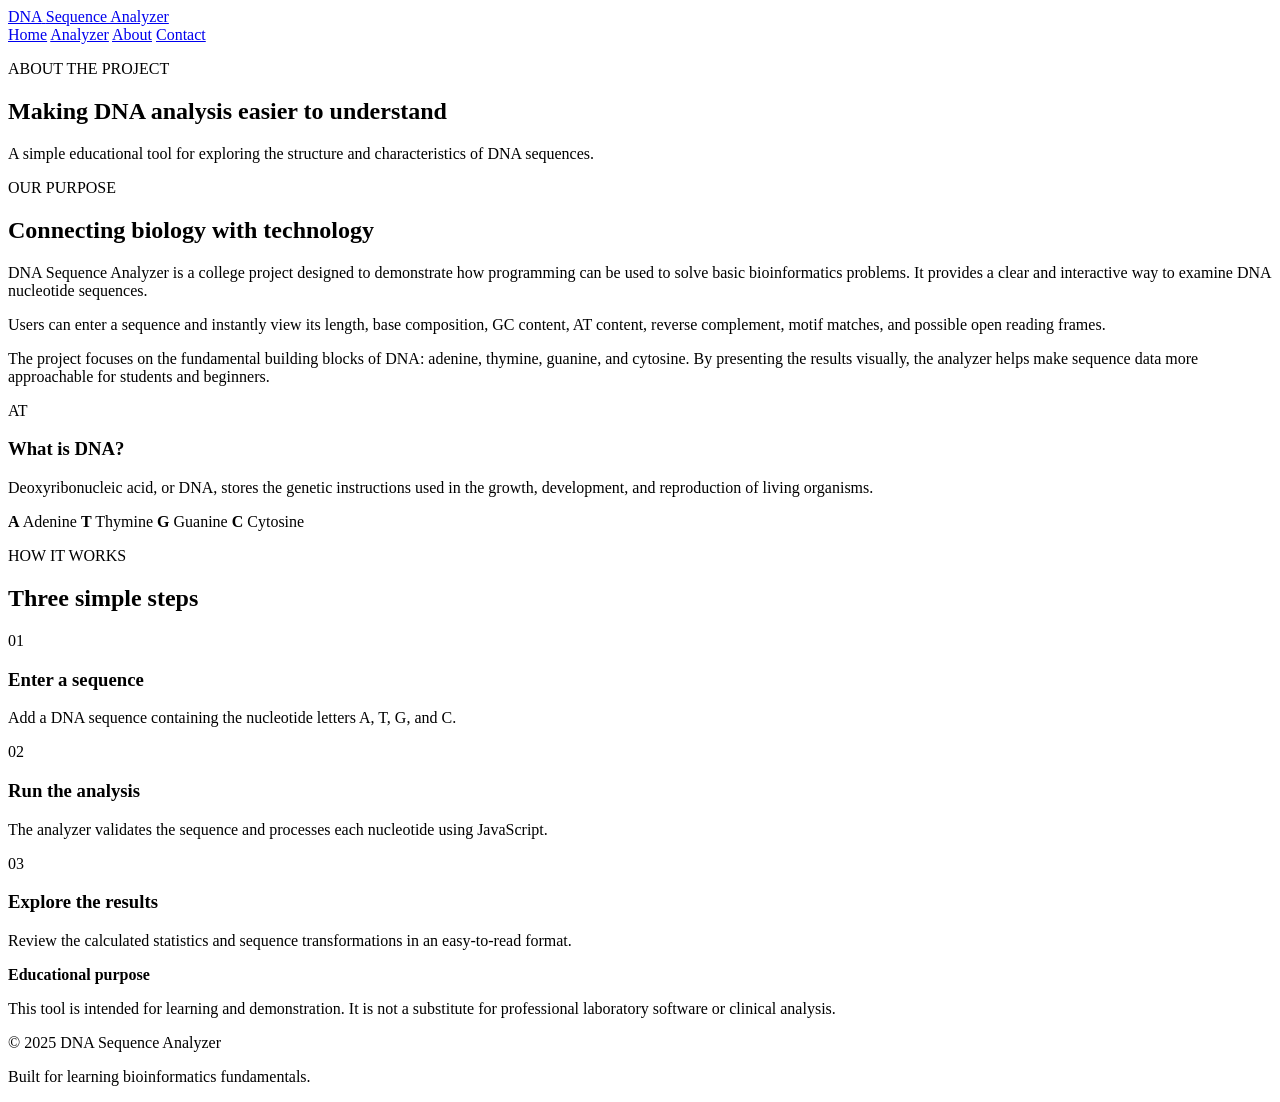
==== About.html @ a6e34085 "Create About.html" ====
<!DOCTYPE html>
<html lang="en">
<head>
  <meta charset="UTF-8">
  <meta name="viewport" content="width=device-width, initial-scale=1.0">
  <meta name="description" content="Learn about the DNA Sequence Analyzer project.">
  <title>About | DNA Sequence Analyzer</title>
  <link rel="stylesheet" href="style.css">
</head>
<body>
  <header class="site-header">
    <div class="container nav-container">
      <a href="index.html" class="logo">
        <span class="logo-mark">DNA</span>
        <span>Sequence Analyzer</span>
      </a>

      <nav class="main-nav" aria-label="Main navigation">
        <a href="index.html">Home</a>
        <a href="analyzer.html">Analyzer</a>
        <a href="about.html" class="active">About</a>
        <a href="contact.html">Contact</a>
      </nav>
    </div>
  </header>

  <main>
    <section class="page-banner">
      <div class="container">
        <p class="eyebrow">ABOUT THE PROJECT</p>
        <h1>Making DNA analysis easier to understand</h1>
        <p>
          A simple educational tool for exploring the structure and
          characteristics of DNA sequences.
        </p>
      </div>
    </section>

    <section class="content-section">
      <div class="container about-layout">
        <div class="about-main">
          <p class="eyebrow">OUR PURPOSE</p>
          <h2>Connecting biology with technology</h2>
          <p>
            DNA Sequence Analyzer is a college project designed to demonstrate
            how programming can be used to solve basic bioinformatics problems.
            It provides a clear and interactive way to examine DNA nucleotide
            sequences.
          </p>
          <p>
            Users can enter a sequence and instantly view its length, base
            composition, GC content, AT content, reverse complement, motif
            matches, and possible open reading frames.
          </p>
          <p>
            The project focuses on the fundamental building blocks of DNA:
            adenine, thymine, guanine, and cytosine. By presenting the results
            visually, the analyzer helps make sequence data more approachable
            for students and beginners.
          </p>
        </div>

        <aside class="info-card">
          <div class="info-card-icon">A<span>T</span></div>
          <h3>What is DNA?</h3>
          <p>
            Deoxyribonucleic acid, or DNA, stores the genetic instructions used
            in the growth, development, and reproduction of living organisms.
          </p>
          <div class="base-legend">
            <span><b class="base-a">A</b> Adenine</span>
            <span><b class="base-t">T</b> Thymine</span>
            <span><b class="base-g">G</b> Guanine</span>
            <span><b class="base-c">C</b> Cytosine</span>
          </div>
        </aside>
      </div>
    </section>

    <section class="steps-section">
      <div class="container">
        <div class="section-heading centered">
          <p class="eyebrow">HOW IT WORKS</p>
          <h2>Three simple steps</h2>
        </div>

        <div class="steps-grid">
          <article class="step-card">
            <span class="step-number">01</span>
            <h3>Enter a sequence</h3>
            <p>
              Add a DNA sequence containing the nucleotide letters A, T, G, and
              C.
            </p>
          </article>

          <article class="step-card">
            <span class="step-number">02</span>
            <h3>Run the analysis</h3>
            <p>
              The analyzer validates the sequence and processes each nucleotide
              using JavaScript.
            </p>
          </article>

          <article class="step-card">
            <span class="step-number">03</span>
            <h3>Explore the results</h3>
            <p>
              Review the calculated statistics and sequence transformations in
              an easy-to-read format.
            </p>
          </article>
        </div>
      </div>
    </section>

    <section class="notice-section">
      <div class="container notice-box">
        <strong>Educational purpose</strong>
        <p>
          This tool is intended for learning and demonstration. It is not a
          substitute for professional laboratory software or clinical analysis.
        </p>
      </div>
    </section>
  </main>

  <footer class="site-footer">
    <div class="container footer-content">
      <p>&copy; 2025 DNA Sequence Analyzer</p>
      <p>Built for learning bioinformatics fundamentals.</p>
    </div>
  </footer>

  <script src="script.js"></script>
</body>
</html>
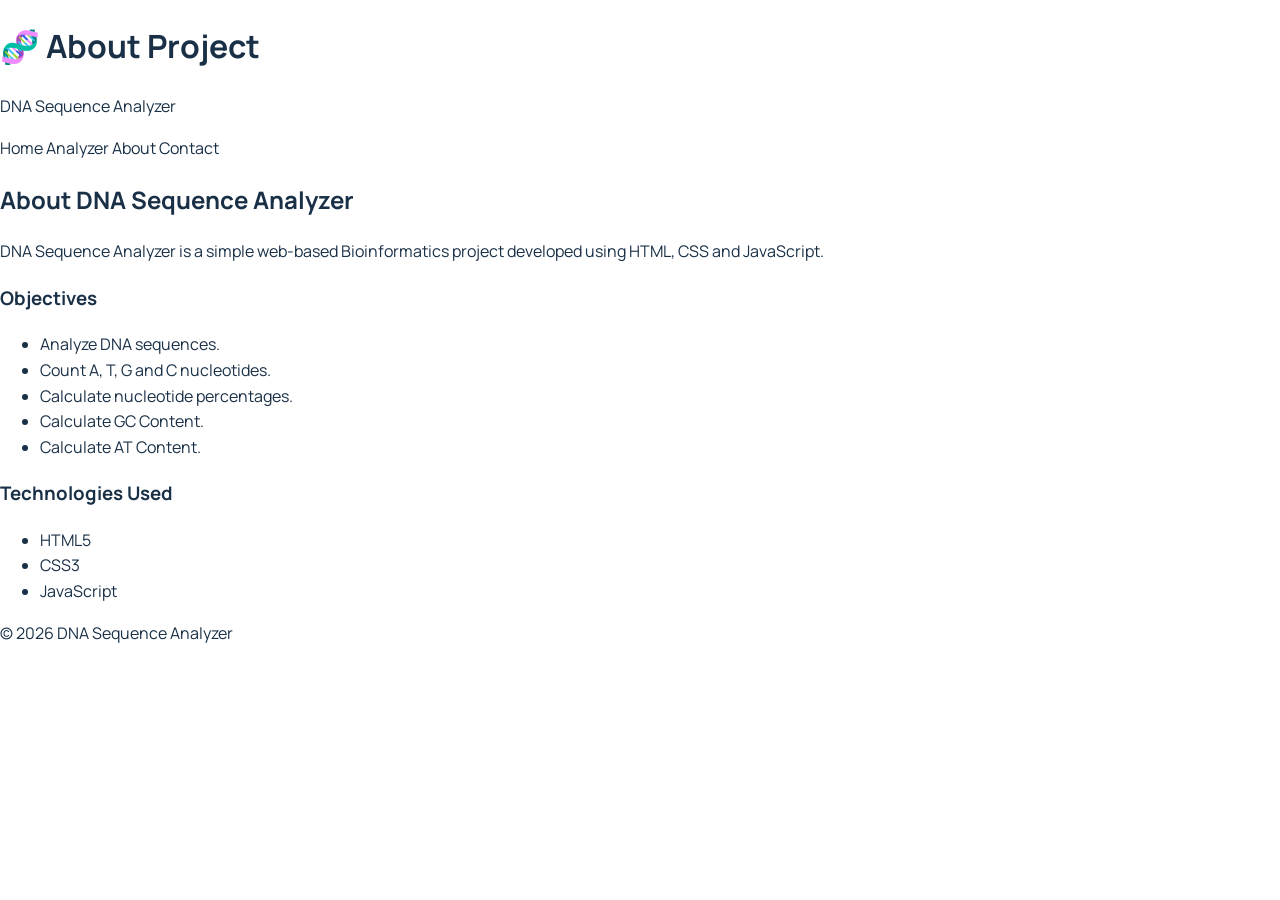
==== commit acb5bfd9: "Update About.html" ====
--- a/About.html
+++ b/About.html
@@ -1,138 +1,58 @@
 <!DOCTYPE html>
 <html lang="en">
 <head>
-  <meta charset="UTF-8">
-  <meta name="viewport" content="width=device-width, initial-scale=1.0">
-  <meta name="description" content="Learn about the DNA Sequence Analyzer project.">
-  <title>About | DNA Sequence Analyzer</title>
-  <link rel="stylesheet" href="style.css">
+    <meta charset="UTF-8">
+    <meta name="viewport" content="width=device-width, initial-scale=1.0">
+    <title>About - DNA Sequence Analyzer</title>
+    <link rel="stylesheet" href="style.css">
 </head>
 <body>
-  <header class="site-header">
-    <div class="container nav-container">
-      <a href="index.html" class="logo">
-        <span class="logo-mark">DNA</span>
-        <span>Sequence Analyzer</span>
-      </a>
 
-      <nav class="main-nav" aria-label="Main navigation">
-        <a href="index.html">Home</a>
-        <a href="analyzer.html">Analyzer</a>
-        <a href="about.html" class="active">About</a>
-        <a href="contact.html">Contact</a>
-      </nav>
-    </div>
-  </header>
+<header>
+    <h1>🧬 About Project</h1>
+    <p>DNA Sequence Analyzer</p>
+</header>
 
-  <main>
-    <section class="page-banner">
-      <div class="container">
-        <p class="eyebrow">ABOUT THE PROJECT</p>
-        <h1>Making DNA analysis easier to understand</h1>
+<nav>
+    <a href="index.html">Home</a>
+    <a href="analyzer.html">Analyzer</a>
+    <a href="about.html">About</a>
+    <a href="contact.html">Contact</a>
+</nav>
+
+<main>
+    <section class="content">
+        <h2>About DNA Sequence Analyzer</h2>
+
         <p>
-          A simple educational tool for exploring the structure and
-          characteristics of DNA sequences.
+            DNA Sequence Analyzer is a simple web-based
+            Bioinformatics project developed using HTML,
+            CSS and JavaScript.
         </p>
-      </div>
+
+        <h3>Objectives</h3>
+
+        <ul>
+            <li>Analyze DNA sequences.</li>
+            <li>Count A, T, G and C nucleotides.</li>
+            <li>Calculate nucleotide percentages.</li>
+            <li>Calculate GC Content.</li>
+            <li>Calculate AT Content.</li>
+        </ul>
+
+        <h3>Technologies Used</h3>
+
+        <ul>
+            <li>HTML5</li>
+            <li>CSS3</li>
+            <li>JavaScript</li>
+        </ul>
     </section>
+</main>
 
-    <section class="content-section">
-      <div class="container about-layout">
-        <div class="about-main">
-          <p class="eyebrow">OUR PURPOSE</p>
-          <h2>Connecting biology with technology</h2>
-          <p>
-            DNA Sequence Analyzer is a college project designed to demonstrate
-            how programming can be used to solve basic bioinformatics problems.
-            It provides a clear and interactive way to examine DNA nucleotide
-            sequences.
-          </p>
-          <p>
-            Users can enter a sequence and instantly view its length, base
-            composition, GC content, AT content, reverse complement, motif
-            matches, and possible open reading frames.
-          </p>
-          <p>
-            The project focuses on the fundamental building blocks of DNA:
-            adenine, thymine, guanine, and cytosine. By presenting the results
-            visually, the analyzer helps make sequence data more approachable
-            for students and beginners.
-          </p>
-        </div>
+<footer>
+    <p>© 2026 DNA Sequence Analyzer</p>
+</footer>
 
-        <aside class="info-card">
-          <div class="info-card-icon">A<span>T</span></div>
-          <h3>What is DNA?</h3>
-          <p>
-            Deoxyribonucleic acid, or DNA, stores the genetic instructions used
-            in the growth, development, and reproduction of living organisms.
-          </p>
-          <div class="base-legend">
-            <span><b class="base-a">A</b> Adenine</span>
-            <span><b class="base-t">T</b> Thymine</span>
-            <span><b class="base-g">G</b> Guanine</span>
-            <span><b class="base-c">C</b> Cytosine</span>
-          </div>
-        </aside>
-      </div>
-    </section>
-
-    <section class="steps-section">
-      <div class="container">
-        <div class="section-heading centered">
-          <p class="eyebrow">HOW IT WORKS</p>
-          <h2>Three simple steps</h2>
-        </div>
-
-        <div class="steps-grid">
-          <article class="step-card">
-            <span class="step-number">01</span>
-            <h3>Enter a sequence</h3>
-            <p>
-              Add a DNA sequence containing the nucleotide letters A, T, G, and
-              C.
-            </p>
-          </article>
-
-          <article class="step-card">
-            <span class="step-number">02</span>
-            <h3>Run the analysis</h3>
-            <p>
-              The analyzer validates the sequence and processes each nucleotide
-              using JavaScript.
-            </p>
-          </article>
-
-          <article class="step-card">
-            <span class="step-number">03</span>
-            <h3>Explore the results</h3>
-            <p>
-              Review the calculated statistics and sequence transformations in
-              an easy-to-read format.
-            </p>
-          </article>
-        </div>
-      </div>
-    </section>
-
-    <section class="notice-section">
-      <div class="container notice-box">
-        <strong>Educational purpose</strong>
-        <p>
-          This tool is intended for learning and demonstration. It is not a
-          substitute for professional laboratory software or clinical analysis.
-        </p>
-      </div>
-    </section>
-  </main>
-
-  <footer class="site-footer">
-    <div class="container footer-content">
-      <p>&copy; 2025 DNA Sequence Analyzer</p>
-      <p>Built for learning bioinformatics fundamentals.</p>
-    </div>
-  </footer>
-
-  <script src="script.js"></script>
 </body>
 </html>
--- a/style.css
+++ b/style.css
@@ -0,0 +1,546 @@
+@import url("https://fonts.googleapis.com/css2?family=DM+Mono:wght@400;500&family=Manrope:wght@400;500;600;700;800&display=swap");
+
+:root {
+  --navy: #102a43;
+  --navy-dark: #071c2f;
+  --blue: #1677c8;
+  --blue-light: #e8f4fc;
+  --cyan: #27b7c9;
+  --mint: #d9f4ed;
+  --green: #19856b;
+  --orange: #f39a4a;
+  --purple: #8b76c7;
+  --red: #c54f5b;
+  --ink: #193047;
+  --muted: #62748a;
+  --line: #dbe5ec;
+  --surface: #ffffff;
+  --surface-soft: #f5f9fb;
+  --shadow: 0 16px 45px rgba(16, 42, 67, 0.08);
+  --radius: 14px;
+}
+
+* {
+  box-sizing: border-box;
+}
+
+html {
+  scroll-behavior: smooth;
+}
+
+body {
+  margin: 0;
+  color: var(--ink);
+  background: var(--surface);
+  font-family: "Manrope", Arial, sans-serif;
+  line-height: 1.6;
+}
+
+a {
+  color: inherit;
+  text-decoration: none;
+}
+
+button,
+input,
+textarea {
+  font: inherit;
+}
+
+button {
+  cursor: pointer;
+}
+
+.container {
+  width: min(1120px, calc(100% - 40px));
+  margin: 0 auto;
+}
+
+.site-header {
+  position: sticky;
+  top: 0;
+  z-index: 10;
+  border-bottom: 1px solid rgba(219, 229, 236, 0.85);
+  background: rgba(255, 255, 255, 0.96);
+  backdrop-filter: blur(12px);
+}
+
+.nav-container {
+  display: flex;
+  align-items: center;
+  justify-content: space-between;
+  min-height: 76px;
+  gap: 30px;
+}
+
+.logo {
+  display: inline-flex;
+  align-items: center;
+  gap: 11px;
+  color: var(--navy);
+  font-size: 15px;
+  font-weight: 800;
+  letter-spacing: -0.02em;
+  white-space: nowrap;
+}
+
+.logo-mark {
+  display: inline-grid;
+  place-items: center;
+  width: 41px;
+  height: 32px;
+  color: white;
+  background: var(--blue);
+  border-radius: 8px;
+  font-family: "DM Mono", monospace;
+  font-size: 12px;
+  letter-spacing: -0.08em;
+}
+
+.main-nav {
+  display: flex;
+  align-items: center;
+  gap: 30px;
+  color: var(--muted);
+  font-size: 13px;
+  font-weight: 700;
+}
+
+.main-nav a {
+  position: relative;
+  padding: 27px 0 24px;
+  transition: color 0.2s ease;
+}
+
+.main-nav a::after {
+  position: absolute;
+  right: 0;
+  bottom: 17px;
+  left: 0;
+  height: 2px;
+  content: "";
+  background: var(--blue);
+  transform: scaleX(0);
+  transition: transform 0.2s ease;
+}
+
+.main-nav a:hover,
+.main-nav a.active {
+  color: var(--blue);
+}
+
+.main-nav a:hover::after,
+.main-nav a.active::after {
+  transform: scaleX(1);
+}
+
+.hero-section {
+  overflow: hidden;
+  background:
+    radial-gradient(circle at 85% 30%, rgba(39, 183, 201, 0.15), transparent 24%),
+    linear-gradient(135deg, #f5fafc 0%, #edf6fa 100%);
+}
+
+.hero-content {
+  display: grid;
+  grid-template-columns: 1.05fr 0.95fr;
+  align-items: center;
+  min-height: 610px;
+  gap: 70px;
+  padding: 70px 0;
+}
+
+.eyebrow {
+  margin: 0 0 14px;
+  color: var(--blue);
+  font-family: "DM Mono", monospace;
+  font-size: 11px;
+  font-weight: 500;
+  letter-spacing: 0.15em;
+  text-transform: uppercase;
+}
+
+.hero-text h1 {
+  max-width: 650px;
+  margin: 0;
+  color: var(--navy);
+  font-size: clamp(42px, 6vw, 74px);
+  line-height: 1.08;
+  letter-spacing: -0.065em;
+}
+
+.hero-text h1 span {
+  color: var(--blue);
+}
+
+.hero-description {
+  max-width: 530px;
+  margin: 27px 0 34px;
+  color: var(--muted);
+  font-size: 16px;
+}
+
+.hero-actions {
+  display: flex;
+  flex-wrap: wrap;
+  align-items: center;
+  gap: 12px;
+}
+
+.button {
+  display: inline-flex;
+  align-items: center;
+  justify-content: center;
+  min-height: 48px;
+  padding: 12px 23px;
+  border: 1px solid transparent;
+  border-radius: 8px;
+  font-size: 13px;
+  font-weight: 800;
+  transition:
+    transform 0.2s ease,
+    box-shadow 0.2s ease,
+    background 0.2s ease;
+}
+
+.button:hover {
+  transform: translateY(-2px);
+}
+
+.button-primary {
+  color: white;
+  background: var(--blue);
+  box-shadow: 0 9px 22px rgba(22, 119, 200, 0.22);
+}
+
+.button-primary:hover {
+  background: #0d65ad;
+  box-shadow: 0 13px 28px rgba(22, 119, 200, 0.3);
+}
+
+.button-secondary {
+  color: var(--navy);
+  border-color: var(--line);
+  background: white;
+}
+
+.button-secondary:hover {
+  border-color: var(--blue);
+  color: var(--blue);
+}
+
+.button-light {
+  color: var(--navy);
+  background: white;
+}
+
+.full-width {
+  width: 100%;
+}
+
+.dna-visual {
+  position: relative;
+  display: grid;
+  grid-template-columns: 65px 135px 65px;
+  align-items: center;
+  justify-content: center;
+  width: min(100%, 330px);
+  height: 410px;
+  margin: 0 auto;
+  transform: rotate(-10deg);
+}
+
+.dna-strand {
+  display: flex;
+  flex-direction: column;
+  justify-content: space-between;
+  height: 330px;
+  font-family: "DM Mono", monospace;
+  font-size: 19px;
+  font-weight: 500;
+}
+
+.dna-strand span {
+  display: grid;
+  place-items: center;
+  width: 56px;
+  height: 56px;
+  border: 4px solid var(--blue);
+  border-radius: 50%;
+  color: var(--navy);
+  background: white;
+  box-shadow: 0 5px 12px rgba(16, 42, 67, 0.1);
+}
+
+.strand-one span:nth-child(odd) {
+  border-color: var(--cyan);
+}
+
+.strand-two {
+  align-items: flex-end;
+}
+
+.strand-two span {
+  border-color: var(--purple);
+}
+
+.dna-connectors {
+  display: flex;
+  flex-direction: column;
+  justify-content: space-between;
+  height: 280px;
+}
+
+.dna-connectors i {
+  display: block;
+  width: 142px;
+  height: 7px;
+  border-radius: 8px;
+  background: linear-gradient(90deg, var(--cyan), var(--purple));
+  opacity: 0.8;
+}
+
+.features-section {
+  padding: 104px 0 110px;
+}
+
+.section-heading {
+  max-width: 620px;
+  margin-bottom: 47px;
+}
+
+.section-heading.centered {
+  margin-right: auto;
+  margin-left: auto;
+  text-align: center;
+}
+
+.section-heading h2,
+.content-section h2,
+.contact-information h2 {
+  margin: 0;
+  color: var(--navy);
+  font-size: clamp(28px, 4vw, 43px);
+  line-height: 1.15;
+  letter-spacing: -0.05em;
+}
+
+.section-heading > p:not(.eyebrow) {
+  margin: 17px auto 0;
+  color: var(--muted);
+  font-size: 15px;
+}
+
+.feature-grid {
+  display: grid;
+  grid-template-columns: repeat(4, 1fr);
+  gap: 18px;
+}
+
+.feature-card {
+  min-height: 235px;
+  padding: 28px 25px;
+  border: 1px solid var(--line);
+  border-radius: var(--radius);
+  background: white;
+  transition:
+    transform 0.2s ease,
+    box-shadow 0.2s ease;
+}
+
+.feature-card:hover {
+  transform: translateY(-5px);
+  box-shadow: var(--shadow);
+}
+
+.feature-icon {
+  display: grid;
+  place-items: center;
+  width: 48px;
+  height: 48px;
+  margin-bottom: 25px;
+  border-radius: 12px;
+  color: var(--blue);
+  background: var(--blue-light);
+  font-family: "DM Mono", monospace;
+  font-size: 14px;
+  font-weight: 500;
+}
+
+.feature-card:nth-child(2) .feature-icon {
+  color: var(--green);
+  background: var(--mint);
+}
+
+.feature-card:nth-child(3) .feature-icon {
+  color: #7361b1;
+  background: #eeeafd;
+  font-size: 24px;
+}
+
+.feature-card:nth-child(4) .feature-icon {
+  color: #c57b2b;
+  background: #fff0dd;
+  font-size: 25px;
+}
+
+.feature-card h3,
+.step-card h3 {
+  margin: 0 0 10px;
+  color: var(--navy);
+  font-size: 17px;
+  letter-spacing: -0.025em;
+}
+
+.feature-card p,
+.step-card p {
+  margin: 0;
+  color: var(--muted);
+  font-size: 13px;
+}
+
+.cta-section {
+  color: white;
+  background: var(--navy);
+}
+
+.cta-content {
+  display: flex;
+  align-items: center;
+  justify-content: space-between;
+  min-height: 190px;
+  gap: 30px;
+}
+
+.cta-content .eyebrow {
+  color: var(--cyan);
+}
+
+.cta-content h2 {
+  margin: 0;
+  font-size: clamp(26px, 4vw, 38px);
+  letter-spacing: -0.05em;
+}
+
+.site-footer {
+  color: #a5b8c9;
+  background: var(--navy-dark);
+}
+
+.footer-content {
+  display: flex;
+  justify-content: space-between;
+  gap: 20px;
+  padding: 24px 0;
+  font-size: 11px;
+}
+
+.footer-content p {
+  margin: 0;
+}
+
+.page-banner {
+  padding: 90px 0 86px;
+  background:
+    radial-gradient(circle at 90% 10%, rgba(39, 183, 201, 0.17), transparent 27%),
+    var(--surface-soft);
+}
+
+.page-banner h1 {
+  max-width: 800px;
+  margin: 0;
+  color: var(--navy);
+  font-size: clamp(38px, 6vw, 63px);
+  line-height: 1.1;
+  letter-spacing: -0.065em;
+}
+
+.page-banner p:last-child {
+  max-width: 620px;
+  margin: 22px 0 0;
+  color: var(--muted);
+  font-size: 16px;
+}
+
+.analyzer-section {
+  padding: 65px 0 100px;
+  background: #fbfdfe;
+}
+
+.analyzer-layout {
+  display: grid;
+  grid-template-columns: 0.85fr 1.15fr;
+  align-items: start;
+  gap: 22px;
+}
+
+.panel {
+  border: 1px solid var(--line);
+  border-radius: var(--radius);
+  background: white;
+  box-shadow: 0 8px 26px rgba(16, 42, 67, 0.035);
+}
+
+.input-panel,
+.results-panel,
+.sequence-output-panel,
+.motif-panel,
+.reading-frame-panel {
+  padding: 29px;
+}
+
+.panel-heading {
+  display: flex;
+  align-items: flex-start;
+  justify-content: space-between;
+  gap: 18px;
+  margin-bottom: 25px;
+}
+
+.panel-heading h2 {
+  margin: 0;
+  color: var(--navy);
+  font-size: 22px;
+  letter-spacing: -0.04em;
+}
+
+.status-dot {
+  display: block;
+  width: 10px;
+  height: 10px;
+  margin-top: 5px;
+  border-radius: 50%;
+  background: var(--cyan);
+  box-shadow: 0 0 0 5px var(--blue-light);
+}
+
+.result-status {
+  display: inline-block;
+  padding: 5px 9px;
+  border-radius: 20px;
+  color: var(--muted);
+  background: var(--surface-soft);
+  font-size: 10px;
+  font-weight: 700;
+  white-space: nowrap;
+}
+
+.result-status.success {
+  color: var(--green);
+  background: var(--mint);
+}
+
+label {
+  display: block;
+  margin-bottom: 8px;
+  color: var(--navy);
+  font-size: 12px;
+  font-weight: 800;
+}
+
+textarea,
+input {
+  width: 100%;
+  border: 1px solid var(--line);
+  border-radius: 8px; **…**
+
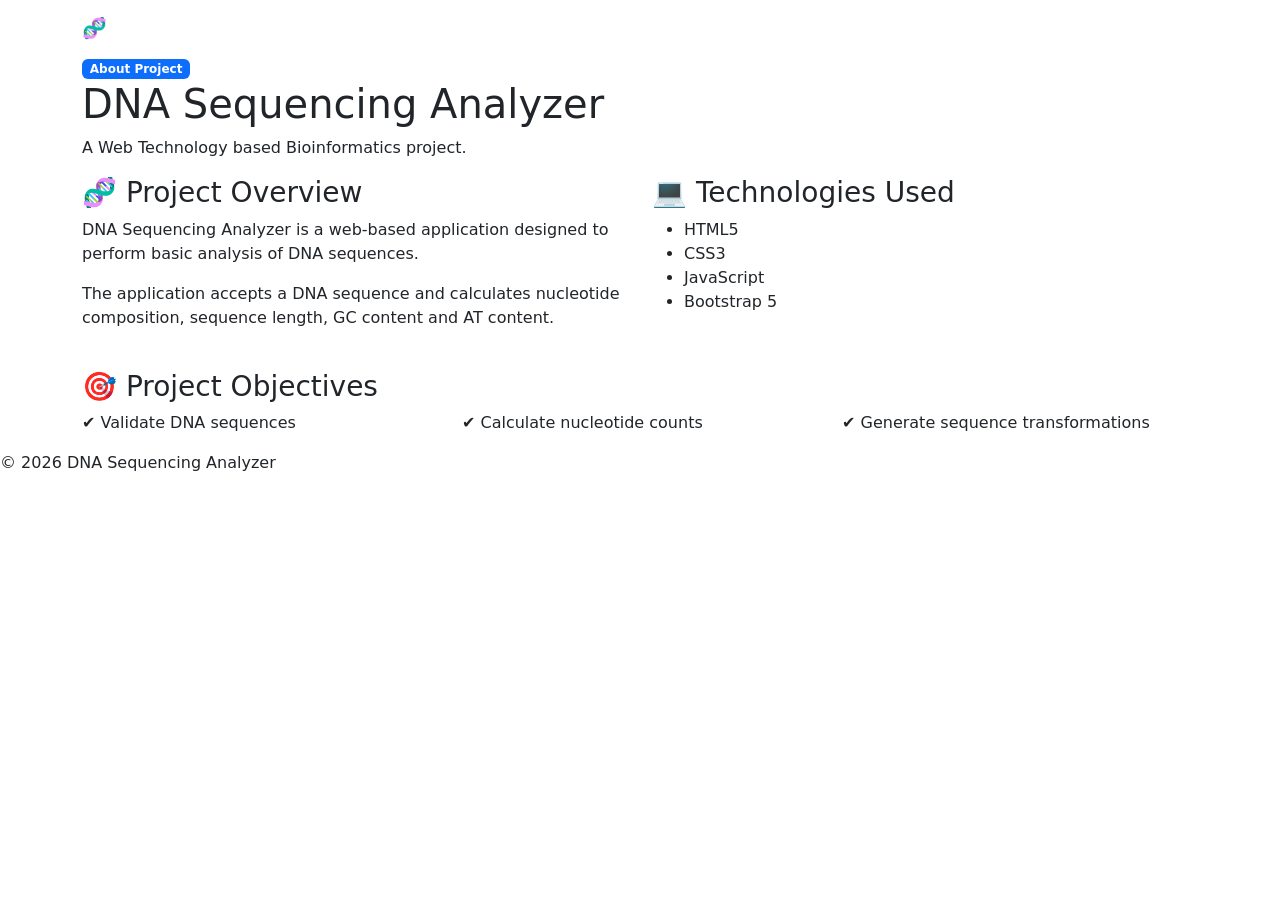
==== commit 8f5b48fe: "Update About.html" ====
--- a/About.html
+++ b/About.html
@@ -1,57 +1,206 @@
 <!DOCTYPE html>
 <html lang="en">
+
 <head>
+
     <meta charset="UTF-8">
-    <meta name="viewport" content="width=device-width, initial-scale=1.0">
-    <title>About - DNA Sequence Analyzer</title>
-    <link rel="stylesheet" href="style.css">
+
+    <meta name="viewport"
+          content="width=device-width, initial-scale=1.0">
+
+    <title>About - DNA Analyzer</title>
+
+    <link href="https://cdn.jsdelivr.net/npm/bootstrap@5.3.3/dist/css/bootstrap.min.css"
+          rel="stylesheet">
+
+    <link rel="stylesheet"
+          href="css/style.css">
+
 </head>
+
 <body>
 
-<header>
-    <h1>🧬 About Project</h1>
-    <p>DNA Sequence Analyzer</p>
-</header>
-
-<nav>
-    <a href="index.html">Home</a>
-    <a href="analyzer.html">Analyzer</a>
-    <a href="about.html">About</a>
-    <a href="contact.html">Contact</a>
+
+<nav class="navbar navbar-expand-lg navbar-dark custom-navbar">
+
+    <div class="container">
+
+        <a class="navbar-brand fw-bold"
+           href="index.html">
+
+            🧬 DNA Analyzer
+
+        </a>
+
+        <button class="navbar-toggler"
+                data-bs-toggle="collapse"
+                data-bs-target="#nav">
+
+            <span class="navbar-toggler-icon"></span>
+
+        </button>
+
+        <div class="collapse navbar-collapse"
+             id="nav">
+
+            <ul class="navbar-nav ms-auto">
+
+                <li class="nav-item">
+                    <a class="nav-link"
+                       href="index.html">
+                        Home
+                    </a>
+                </li>
+
+                <li class="nav-item">
+                    <a class="nav-link"
+                       href="analyzer.html">
+                        Analyzer
+                    </a>
+                </li>
+
+                <li class="nav-item">
+                    <a class="nav-link"
+                       href="how-it-works.html">
+                        How It Works
+                    </a>
+                </li>
+
+                <li class="nav-item">
+                    <a class="nav-link active"
+                       href="about.html">
+                        About
+                    </a>
+                </li>
+
+                <li class="nav-item">
+                    <a class="nav-link"
+                       href="contact.html">
+                        Contact
+                    </a>
+                </li>
+
+            </ul>
+
+        </div>
+
+    </div>
+
 </nav>
 
-<main>
-    <section class="content">
-        <h2>About DNA Sequence Analyzer</h2>
-
-        <p>
-            DNA Sequence Analyzer is a simple web-based
-            Bioinformatics project developed using HTML,
-            CSS and JavaScript.
-        </p>
-
-        <h3>Objectives</h3>
-
-        <ul>
-            <li>Analyze DNA sequences.</li>
-            <li>Count A, T, G and C nucleotides.</li>
-            <li>Calculate nucleotide percentages.</li>
-            <li>Calculate GC Content.</li>
-            <li>Calculate AT Content.</li>
-        </ul>
-
-        <h3>Technologies Used</h3>
-
-        <ul>
-            <li>HTML5</li>
-            <li>CSS3</li>
-            <li>JavaScript</li>
-        </ul>
-    </section>
-</main>
-
-<footer>
-    <p>© 2026 DNA Sequence Analyzer</p>
+
+<section class="section-padding">
+
+    <div class="container">
+
+        <div class="section-title">
+
+            <span class="badge bg-primary">
+                About Project
+            </span>
+
+            <h1>DNA Sequencing Analyzer</h1>
+
+            <p>
+                A Web Technology based Bioinformatics project.
+            </p>
+
+        </div>
+
+
+        <div class="row g-4">
+
+            <div class="col-lg-6">
+
+                <div class="info-card">
+
+                    <h3>🧬 Project Overview</h3>
+
+                    <p>
+                        DNA Sequencing Analyzer is a web-based
+                        application designed to perform basic
+                        analysis of DNA sequences.
+                    </p>
+
+                    <p>
+                        The application accepts a DNA sequence
+                        and calculates nucleotide composition,
+                        sequence length, GC content and AT content.
+                    </p>
+
+                </div>
+
+            </div>
+
+
+            <div class="col-lg-6">
+
+                <div class="info-card">
+
+                    <h3>💻 Technologies Used</h3>
+
+                    <ul>
+
+                        <li>HTML5</li>
+
+                        <li>CSS3</li>
+
+                        <li>JavaScript</li>
+
+                        <li>Bootstrap 5</li>
+
+                    </ul>
+
+                </div>
+
+            </div>
+
+
+            <div class="col-12">
+
+                <div class="info-card">
+
+                    <h3>🎯 Project Objectives</h3>
+
+                    <div class="row">
+
+                        <div class="col-md-4">
+                            <p>
+                                ✔ Validate DNA sequences
+                            </p>
+                        </div>
+
+                        <div class="col-md-4">
+                            <p>
+                                ✔ Calculate nucleotide counts
+                            </p>
+                        </div>
+
+                        <div class="col-md-4">
+                            <p>
+                                ✔ Generate sequence transformations
+                            </p>
+                        </div>
+
+                    </div>
+
+                </div>
+
+            </div>
+
+        </div>
+
+    </div>
+
+</section>
+
+
+<footer class="footer">
+
+    <p class="mb-0">
+        © 2026 DNA Sequencing Analyzer
+    </p>
+
 </footer>
 
 </body>
